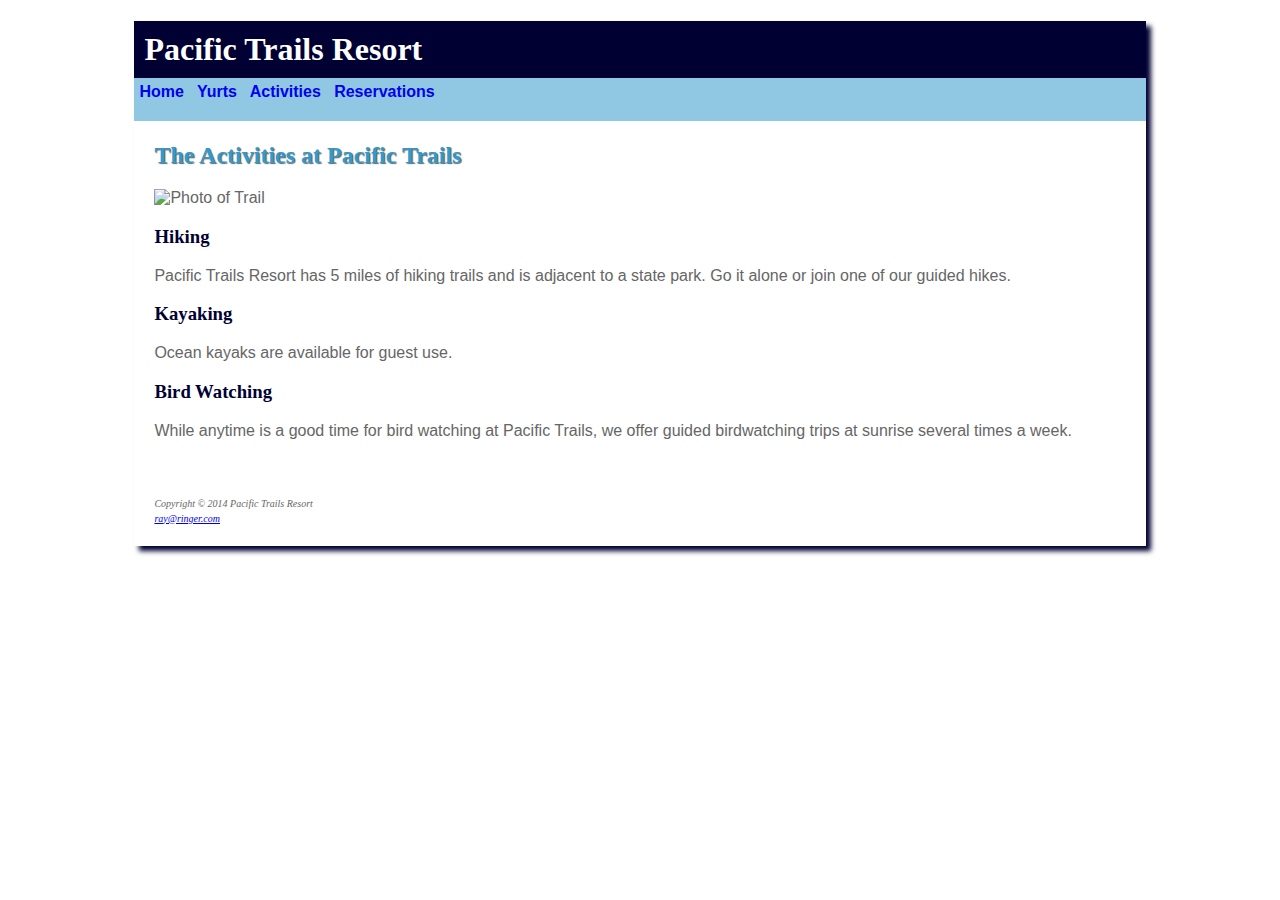
==== activities.html @ 01d7b599 "ptCaseStudy part 2 complete" ====
<!DOCTYPE html>
<html lang="en">
<head>
<title>Pacific Trails :: Activities</title>
<meta charset="utf-8">
<link rel= "stylesheet" href="pacific.css">
</head>
<body>
<div id="wrapper">
<header>
 <h1>Pacific Trails Resort</h1>
</header>
<nav><a href="index.html">Home</a> &nbsp;
     <a href="yurts.html">Yurts</a> &nbsp;
	 <a href="activities.html">Activities</a> &nbsp;
     <a href="reservations.html">Reservations</a>
</nav>
<div id="content">
 <h2>The Activities at Pacific Trails</h2>
 <img src="images/trail.jpg" height="250" width="320" alt="Photo of Trail">
 <h3>Hiking</h3>
    <p>Pacific Trails Resort has 5 miles of hiking trails and is adjacent to a state park. Go it alone or join one of our guided hikes.</p>
 <h3>Kayaking</h3>
    <p>Ocean kayaks are available for guest use.</p>
 <h3>Bird Watching</h3>
    <p>While anytime is a good time for bird watching at Pacific Trails, we offer guided birdwatching trips
at sunrise several times a week.</p>
</div>
<footer>
    <small><i>Copyright &copy; 2014 Pacific Trails Resort</i>
 <br>
  <a href="mailto:ray@ringer.com">
      <i>ray@ringer.com</i></a></small>
</footer>
</div>
</body>
</html>
---- pacific.css ----
body { background-image: url(images/ptrbackground.jpg); color: #666666;
       font-family: Arial, "Helvitica Neue", Helvetica, sans-serif;
}
#wrapper { background-color: #FFFFFF; width: 80%; min-width: 960px; margin-left: auto; margin-right: auto; box-shadow: 5px 5px 5px #000033; 
}
header { background-color:#000033; color:#FFFFFF; background-image: url(images/sunset.jpg);
         background-repeat: no-repeat;
         background-position: right;
}
#content { padding-top: 1px; padding-right: 20px; padding-bottom: 20px; padding-left: 20px; }
nav  {font-weight: bold; background-color: #90C7E3; padding-top: 5px; padding-right: 5px; padding-bottom: 20px; padding-left: 5px; 
}
nav a {text-decoration: none;
}
h1 { font-family: Georgia, "Times New Roman", serif; margin-bottom: 0; padding-top: 10px; padding-right: 10px; padding-bottom: 10px; padding-left: 10px; 
}
h2 { color: #3399CC; font-family: Georgia, "Times New Roman", serif; text-shadow: 1px 1px 1px #666666; 
}
h3 { color: #000033; font-family: Georgia, "Times New Roman", serif; 
}
#contact { font-size: 90%; 
}
.resort { color: #5C7FA3; font-weight: bold;
}
ul { list-style-image: url(images/marker.gif); 
}
footer { font-family: Georgia, "Times New Roman", serif; font-size: 75%; padding-top: 20px; padding-right: 20px; padding-bottom: 20px; padding-left: 20px;
}
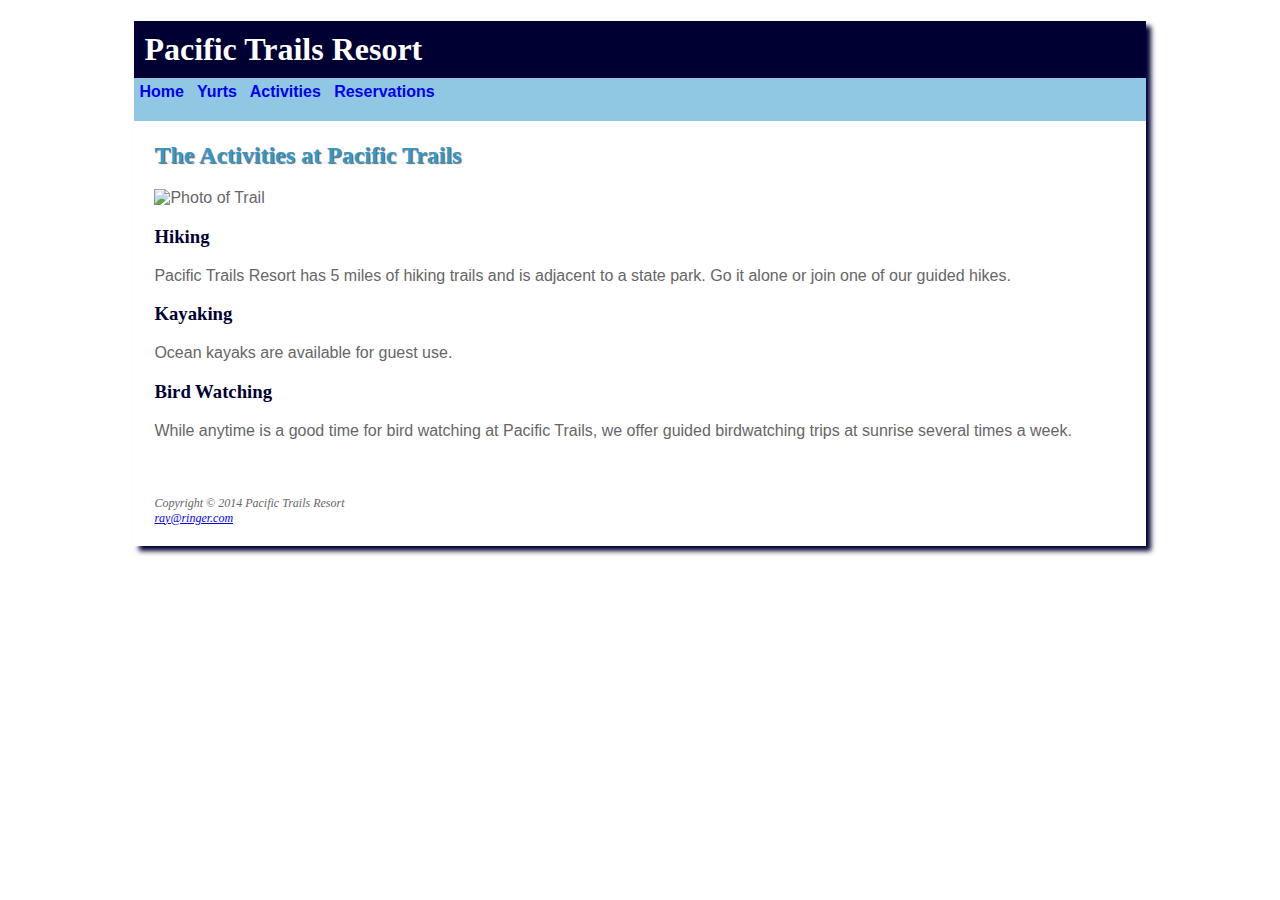
==== commit 7a22955a: "ptCaseStudy part 2 complete" ====
--- a/activities.html
+++ b/activities.html
@@ -27,10 +27,10 @@
 at sunrise several times a week.</p>
 </div>
 <footer>
-    <small><i>Copyright &copy; 2014 Pacific Trails Resort</i>
+    Copyright &copy; 2014 Pacific Trails Resort
  <br>
   <a href="mailto:ray@ringer.com">
-      <i>ray@ringer.com</i></a></small>
+      ray@ringer.com</a>
 </footer>
 </div>
 </body>
--- a/pacific.css
+++ b/pacific.css
@@ -24,5 +24,5 @@
 }
 ul { list-style-image: url(images/marker.gif); 
 }
-footer { font-family: Georgia, "Times New Roman", serif; font-size: 75%; padding-top: 20px; padding-right: 20px; padding-bottom: 20px; padding-left: 20px;
+footer { font-family: Georgia, "Times New Roman", serif; font-size: 75%; font-style: italic; padding-top: 20px; padding-right: 20px; padding-bottom: 20px; padding-left: 20px;
 }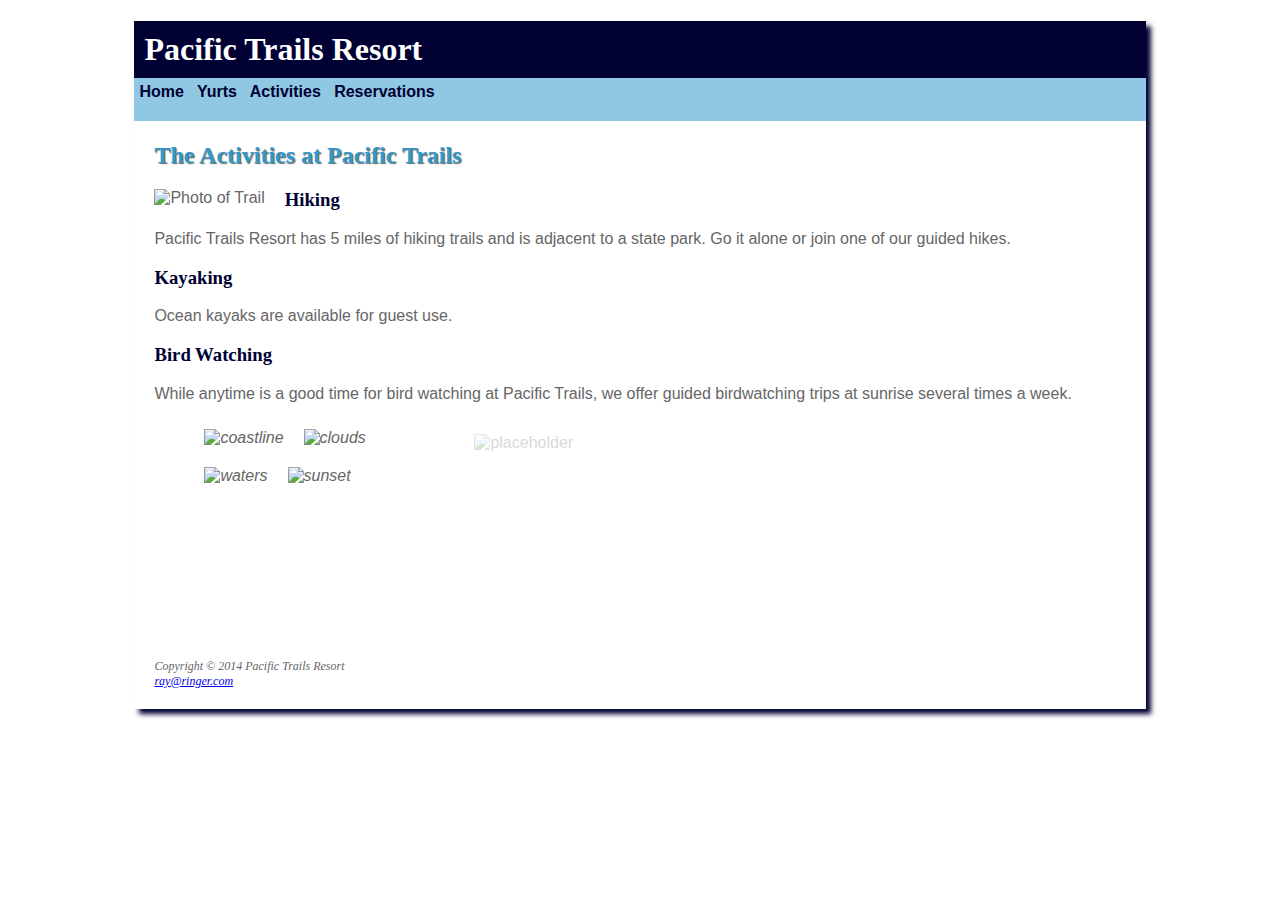
==== commit 1df405cc: "first update to ptCaseStudy part 3" ====
--- a/activities.html
+++ b/activities.html
@@ -4,6 +4,9 @@
 <title>Pacific Trails :: Activities</title>
 <meta charset="utf-8">
 <link rel= "stylesheet" href="pacific.css">
+<!--[if lt IE 9]>
+<script src="http://html5shim.googlecode.com/svn/trunk/html5.js"> </script>
+<![endif]-->
 </head>
 <body>
 <div id="wrapper">
@@ -17,7 +20,7 @@
 </nav>
 <div id="content">
  <h2>The Activities at Pacific Trails</h2>
- <img src="images/trail.jpg" height="250" width="320" alt="Photo of Trail">
+ <img class="float" src="images/trail.jpg" alt="Photo of Trail">
  <h3>Hiking</h3>
     <p>Pacific Trails Resort has 5 miles of hiking trails and is adjacent to a state park. Go it alone or join one of our guided hikes.</p>
  <h3>Kayaking</h3>
@@ -25,6 +28,19 @@
  <h3>Bird Watching</h3>
     <p>While anytime is a good time for bird watching at Pacific Trails, we offer guided birdwatching trips
 at sunrise several times a week.</p>
+ <div id="gallery">
+    <img id="placeholder" src="images/photo5.jpg" width="200" height="150" alt="placeholder">
+     <ul>
+     <li><a href="photo2.jpg"><img src="images/photo2.jpg" width="100" height="75" alt="coastline"> <span><img src="images/photo2.jpg" width="200" height="150" alt="coastline"><br>Rocky Coastline</span></a>
+         </li>
+ <li><a href="photo3.jpg"><img src="images/photo3.jpg" width="100" height="75" alt="clouds"> <span><img src="images/photo3.jpg" width="200" height="150" alt="clouds"><br>Clouds Moving in on the Coast</span></a> 
+         </li>
+ <li> <a href="photo4.jpg"><img src="images/photo4.jpg" width="100" height="75" alt="waters"> <span><img src="images/photo4.jpg" width="200" height="150" alt="waters"><br>Turquoise Waters</span></a>
+         </li>
+ <li><a href="photo6.jpg"><img src="images/photo6.jpg" width="100" height="75" alt="sunset"> <span><img src="images/photo6.jpg" width="200" height="150" alt="sunset"><br>Sunset on the Coast</span></a> 
+     </li>
+     </ul>
+    </div>
 </div>
 <footer>
     Copyright &copy; 2014 Pacific Trails Resort
--- a/pacific.css
+++ b/pacific.css
@@ -1,3 +1,5 @@
+header, hgroup, nav, footer, figure, figcaption, aside, section, article { display: block;
+}
 body { background-image: url(images/ptrbackground.jpg); color: #666666;
        font-family: Arial, "Helvitica Neue", Helvetica, sans-serif;
 }
@@ -7,10 +9,34 @@
          background-repeat: no-repeat;
          background-position: right;
 }
-#content { padding-top: 1px; padding-right: 20px; padding-bottom: 20px; padding-left: 20px; }
-nav  {font-weight: bold; background-color: #90C7E3; padding-top: 5px; padding-right: 5px; padding-bottom: 20px; padding-left: 5px; 
+#content { padding-top: 1px; padding-right: 20px; padding-bottom: 20px; padding-left: 20px; list-style-position: inside; }
+.float { float: left; padding-right: 20px; 
 }
+nav  { font-weight: bold; background-color: #90C7E3; padding-top: 5px; padding-right: 5px; padding-bottom: 20px; padding-left: 5px; 
+}
+#gallery { position: relative; height: 200px; 
+}
+#gallery img { float: none; padding: 0; 
+}
+#gallery ul { width: 250px; list-style-type: none; 
+}
+#gallery li { display: inline; float: left; padding: 10px;
+}
+#gallery a { text-decoration: none; color: #666666; font-style: italic;
+}
+#gallery span { display: none; }
+#gallery a:hover span { display: block; position: absolute; top: 15px; left: 320px; text-align: center;
+}
+#placeholder { position: absolute; left: 320px; top: 15px; opacity: 0.25;
+}
+
 nav a {text-decoration: none;
+}
+nav a:link { color: #000033;
+}
+nav a:visited { color: #344873;
+}
+nav a:hover { color: #FFFFFF;
 }
 h1 { font-family: Georgia, "Times New Roman", serif; margin-bottom: 0; padding-top: 10px; padding-right: 10px; padding-bottom: 10px; padding-left: 10px; 
 }
@@ -24,5 +50,5 @@
 }
 ul { list-style-image: url(images/marker.gif); 
 }
-footer { font-family: Georgia, "Times New Roman", serif; font-size: 75%; font-style: italic; padding-top: 20px; padding-right: 20px; padding-bottom: 20px; padding-left: 20px;
+footer { float: none; font-family: Georgia, "Times New Roman", serif; font-size: 75%; font-style: italic; padding-top: 20px; padding-right: 20px; padding-bottom: 20px; padding-left: 20px;
 }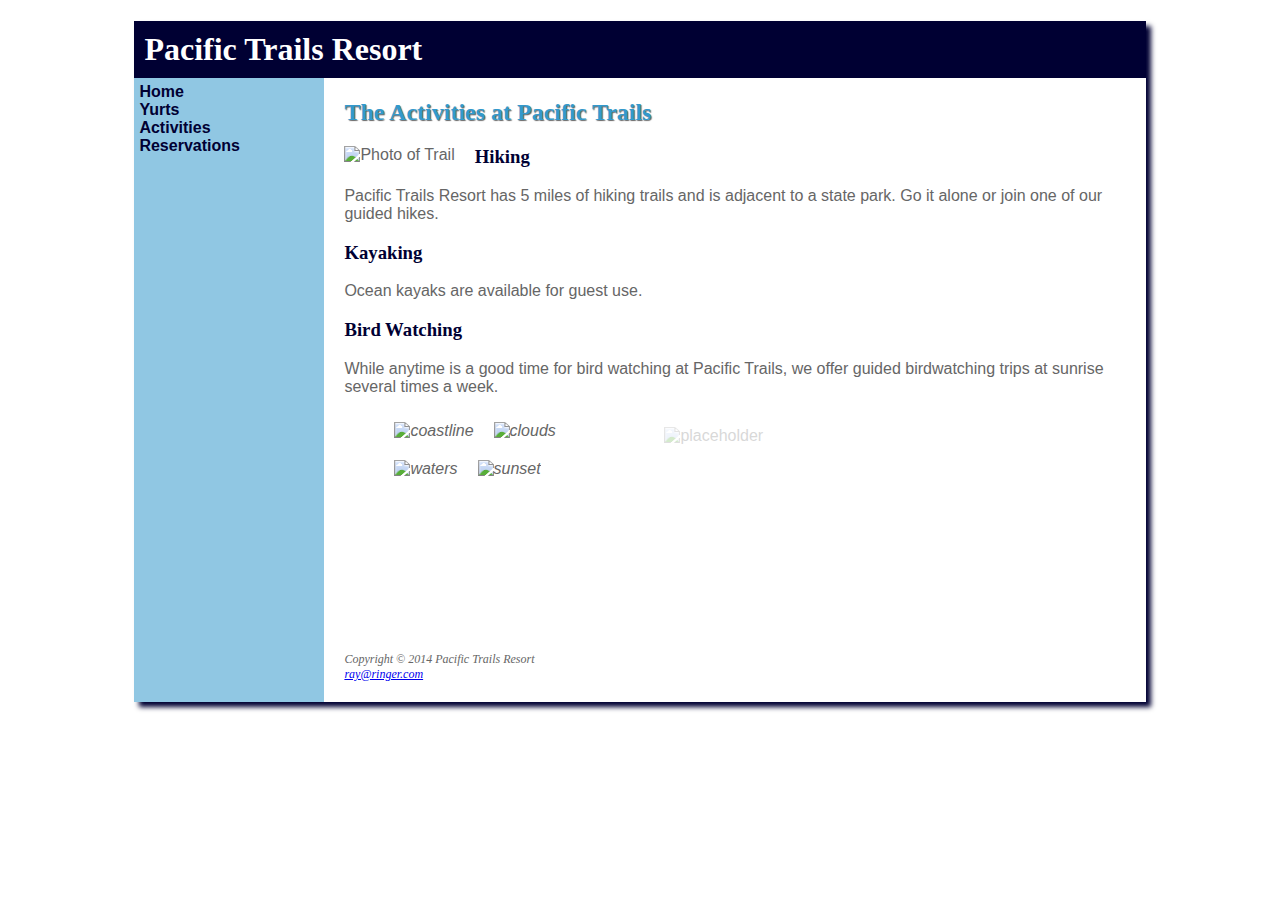
==== commit 2b20b09e: "2nd update to ptCaseStudy part 3" ====
--- a/activities.html
+++ b/activities.html
@@ -13,10 +13,13 @@
 <header>
  <h1>Pacific Trails Resort</h1>
 </header>
-<nav><a href="index.html">Home</a> &nbsp;
-     <a href="yurts.html">Yurts</a> &nbsp;
-	 <a href="activities.html">Activities</a> &nbsp;
-     <a href="reservations.html">Reservations</a>
+<nav> 
+    <ul>
+        <li><a href="index.html">Home</a></li>
+        <li><a href="yurts.html">Yurts</a></li>
+        <li><a href="activities.html">Activities</a></li>
+        <li><a href="reservations.html">Reservations</a></li>
+    </ul>
 </nav>
 <div id="content">
  <h2>The Activities at Pacific Trails</h2>
@@ -50,5 +53,4 @@
 </footer>
 </div>
 </body>
-</html>
-
+</html>--- a/pacific.css
+++ b/pacific.css
@@ -3,16 +3,17 @@
 body { background-image: url(images/ptrbackground.jpg); color: #666666;
        font-family: Arial, "Helvitica Neue", Helvetica, sans-serif;
 }
-#wrapper { background-color: #FFFFFF; width: 80%; min-width: 960px; margin-left: auto; margin-right: auto; box-shadow: 5px 5px 5px #000033; 
+#wrapper { background-color: #90C7E3; width: 80%; min-width: 960px; margin-left: auto; margin-right: auto; box-shadow: 5px 5px 5px #000033; 
 }
 header { background-color:#000033; color:#FFFFFF; background-image: url(images/sunset.jpg);
          background-repeat: no-repeat;
          background-position: right;
 }
-#content { padding-top: 1px; padding-right: 20px; padding-bottom: 20px; padding-left: 20px; list-style-position: inside; }
+#content { background-color: #FFFFFF; padding-top: 1px; padding-right: 20px; padding-bottom: 20px; padding-left: 20px; list-style-position: inside; margin-left: 190px; 
+}
 .float { float: left; padding-right: 20px; 
 }
-nav  { font-weight: bold; background-color: #90C7E3; padding-top: 5px; padding-right: 5px; padding-bottom: 20px; padding-left: 5px; 
+nav  { float: left; width: 160px; font-weight: bold; padding-top: 5px; padding-right: 5px; padding-bottom: 20px; padding-left: 5px; 
 }
 #gallery { position: relative; height: 200px; 
 }
@@ -29,7 +30,8 @@
 }
 #placeholder { position: absolute; left: 320px; top: 15px; opacity: 0.25;
 }
-
+nav ul { padding: 0; margin: 0; list-style: none;
+}
 nav a {text-decoration: none;
 }
 nav a:link { color: #000033;
@@ -48,7 +50,7 @@
 }
 .resort { color: #5C7FA3; font-weight: bold;
 }
-ul { list-style-image: url(images/marker.gif); 
+#content ul { list-style-image: url(images/marker.gif); 
 }
-footer { float: none; font-family: Georgia, "Times New Roman", serif; font-size: 75%; font-style: italic; padding-top: 20px; padding-right: 20px; padding-bottom: 20px; padding-left: 20px;
+footer { float: none; background-color: #FFFFFF; font-family: Georgia, "Times New Roman", serif; font-size: 75%; font-style: italic; padding-top: 20px; padding-right: 20px; padding-bottom: 20px; padding-left: 20px; margin-left: 190px;
 }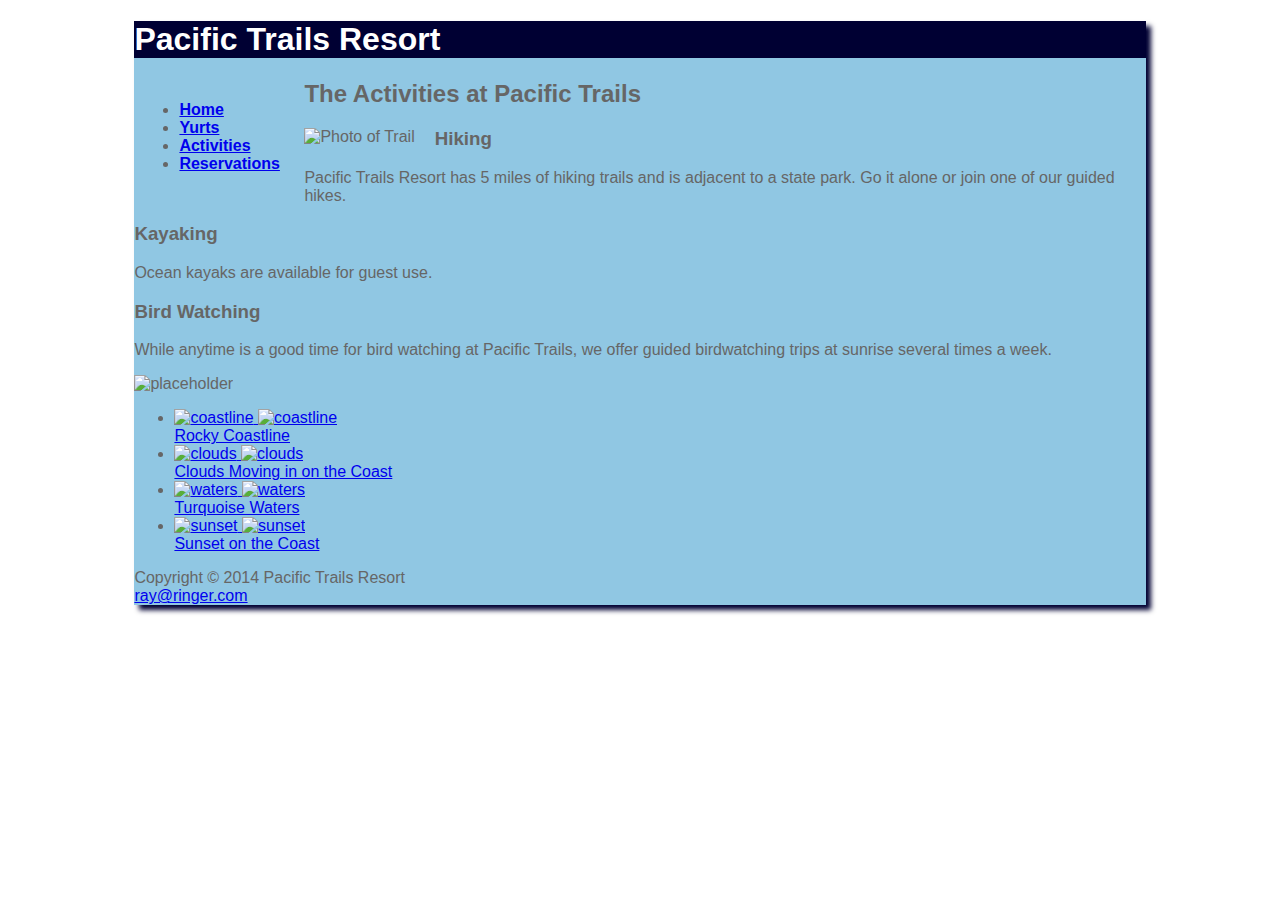
==== commit 1c9a313e: "2nd update to ptCaseStudy part 3" ====
--- a/activities.html
+++ b/activities.html
@@ -53,4 +53,4 @@
 </footer>
 </div>
 </body>
-</html>+</html>
--- a/pacific.css
+++ b/pacific.css
@@ -9,11 +9,18 @@
          background-repeat: no-repeat;
          background-position: right;
 }
+<<<<<<< HEAD
 #content { background-color: #FFFFFF; padding-top: 1px; padding-right: 20px; padding-bottom: 20px; padding-left: 20px; list-style-position: inside; margin-left: 190px; 
 }
 .float { float: left; padding-right: 20px; 
 }
 nav  { float: left; width: 160px; font-weight: bold; padding-top: 5px; padding-right: 5px; padding-bottom: 20px; padding-left: 5px; 
+=======
+#content { padding-top: 1px; padding-right: 20px; padding-bottom: 20px; padding-left: 20px; list-style-position: inside; }
+.float { float: left; padding-right: 20px; 
+}
+nav  { font-weight: bold; background-color: #90C7E3; padding-top: 5px; padding-right: 5px; padding-bottom: 20px; padding-left: 5px; 
+>>>>>>> 4156e5f08698bb206fe51e328c6f892a7630dd86
 }
 #gallery { position: relative; height: 200px; 
 }
@@ -22,6 +29,7 @@
 #gallery ul { width: 250px; list-style-type: none; 
 }
 #gallery li { display: inline; float: left; padding: 10px;
+<<<<<<< HEAD
 }
 #gallery a { text-decoration: none; color: #666666; font-style: italic;
 }
@@ -31,7 +39,17 @@
 #placeholder { position: absolute; left: 320px; top: 15px; opacity: 0.25;
 }
 nav ul { padding: 0; margin: 0; list-style: none;
+=======
+>>>>>>> 4156e5f08698bb206fe51e328c6f892a7630dd86
 }
+#gallery a { text-decoration: none; color: #666666; font-style: italic;
+}
+#gallery span { display: none; }
+#gallery a:hover span { display: block; position: absolute; top: 15px; left: 320px; text-align: center;
+}
+#placeholder { position: absolute; left: 320px; top: 15px; opacity: 0.25;
+}
+
 nav a {text-decoration: none;
 }
 nav a:link { color: #000033;
@@ -52,5 +70,13 @@
 }
 #content ul { list-style-image: url(images/marker.gif); 
 }
+<<<<<<< HEAD
 footer { float: none; background-color: #FFFFFF; font-family: Georgia, "Times New Roman", serif; font-size: 75%; font-style: italic; padding-top: 20px; padding-right: 20px; padding-bottom: 20px; padding-left: 20px; margin-left: 190px;
+=======
+<<<<<<< HEAD
+footer { float: none; font-family: Georgia, "Times New Roman", serif; font-size: 75%; font-style: italic; padding-top: 20px; padding-right: 20px; padding-bottom: 20px; padding-left: 20px;
+=======
+footer { font-family: Georgia, "Times New Roman", serif; font-size: 75%; font-style: italic; padding-top: 20px; padding-right: 20px; padding-bottom: 20px; padding-left: 20px;
+>>>>>>> 7a22955aa2d6ece77346e5852c253a8cb5d1c721
+>>>>>>> 4156e5f08698bb206fe51e328c6f892a7630dd86
 }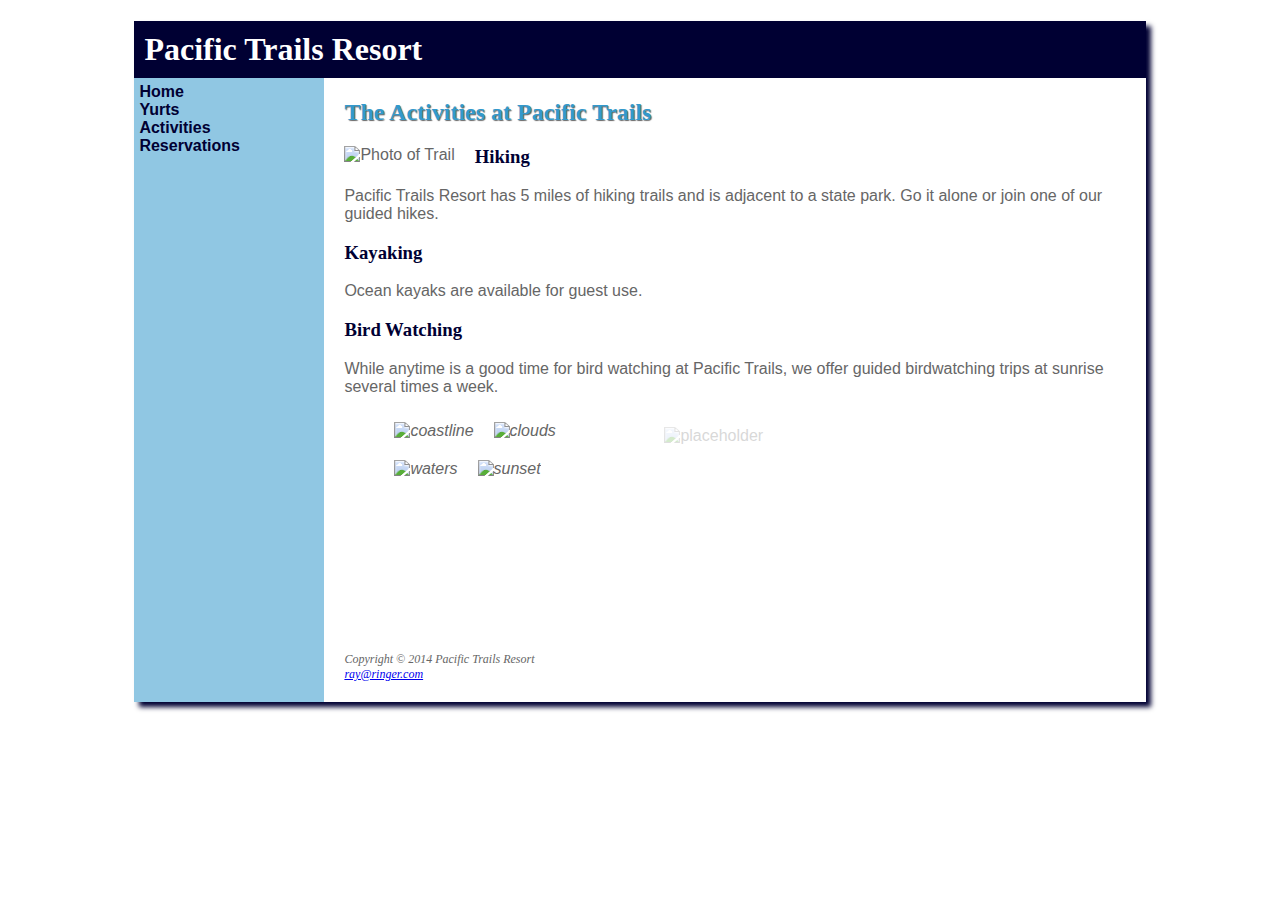
==== commit 2dc9fb55: "3rd update to ptCaseStudy part 3" ====
--- a/activities.html
+++ b/activities.html
@@ -1,56 +1,70 @@
 <!DOCTYPE html>
 <html lang="en">
+
 <head>
-<title>Pacific Trails :: Activities</title>
-<meta charset="utf-8">
-<link rel= "stylesheet" href="pacific.css">
-<!--[if lt IE 9]>
+    <title>Pacific Trails :: Activities</title>
+    <meta charset="utf-8">
+    <link rel="stylesheet" href="pacific.css">
+    <!--[if lt IE 9]>
 <script src="http://html5shim.googlecode.com/svn/trunk/html5.js"> </script>
 <![endif]-->
 </head>
+
 <body>
-<div id="wrapper">
-<header>
- <h1>Pacific Trails Resort</h1>
-</header>
-<nav> 
-    <ul>
-        <li><a href="index.html">Home</a></li>
-        <li><a href="yurts.html">Yurts</a></li>
-        <li><a href="activities.html">Activities</a></li>
-        <li><a href="reservations.html">Reservations</a></li>
-    </ul>
-</nav>
-<div id="content">
- <h2>The Activities at Pacific Trails</h2>
- <img class="float" src="images/trail.jpg" alt="Photo of Trail">
- <h3>Hiking</h3>
-    <p>Pacific Trails Resort has 5 miles of hiking trails and is adjacent to a state park. Go it alone or join one of our guided hikes.</p>
- <h3>Kayaking</h3>
-    <p>Ocean kayaks are available for guest use.</p>
- <h3>Bird Watching</h3>
-    <p>While anytime is a good time for bird watching at Pacific Trails, we offer guided birdwatching trips
-at sunrise several times a week.</p>
- <div id="gallery">
-    <img id="placeholder" src="images/photo5.jpg" width="200" height="150" alt="placeholder">
-     <ul>
-     <li><a href="photo2.jpg"><img src="images/photo2.jpg" width="100" height="75" alt="coastline"> <span><img src="images/photo2.jpg" width="200" height="150" alt="coastline"><br>Rocky Coastline</span></a>
-         </li>
- <li><a href="photo3.jpg"><img src="images/photo3.jpg" width="100" height="75" alt="clouds"> <span><img src="images/photo3.jpg" width="200" height="150" alt="clouds"><br>Clouds Moving in on the Coast</span></a> 
-         </li>
- <li> <a href="photo4.jpg"><img src="images/photo4.jpg" width="100" height="75" alt="waters"> <span><img src="images/photo4.jpg" width="200" height="150" alt="waters"><br>Turquoise Waters</span></a>
-         </li>
- <li><a href="photo6.jpg"><img src="images/photo6.jpg" width="100" height="75" alt="sunset"> <span><img src="images/photo6.jpg" width="200" height="150" alt="sunset"><br>Sunset on the Coast</span></a> 
-     </li>
-     </ul>
+    <div id="wrapper">
+        <header>
+            <h1>Pacific Trails Resort</h1>
+        </header>
+        <nav>
+            <ul>
+                <li><a href="index.html">Home</a>
+                </li>
+                <li><a href="yurts.html">Yurts</a>
+                </li>
+                <li><a href="activities.html">Activities</a>
+                </li>
+                <li><a href="reservations.html">Reservations</a>
+                </li>
+            </ul>
+        </nav>
+        <div id="content">
+            <h2>The Activities at Pacific Trails</h2>
+            <img class="float" src="images/trail.jpg" alt="Photo of Trail">
+            <h3>Hiking</h3>
+            <p>Pacific Trails Resort has 5 miles of hiking trails and is adjacent to a state park. Go it alone or join one of our guided hikes.</p>
+            <h3>Kayaking</h3>
+            <p>Ocean kayaks are available for guest use.</p>
+            <h3>Bird Watching</h3>
+            <p>While anytime is a good time for bird watching at Pacific Trails, we offer guided birdwatching trips at sunrise several times a week.</p>
+            <div id="gallery">
+                <img id="placeholder" src="images/photo5.jpg" width="200" height="150" alt="placeholder">
+                <ul>
+                    <li>
+                        <a href="photo2.jpg"><img src="images/photo2.jpg" width="100" height="75" alt="coastline"> <span><img src="images/photo2.jpg" width="200" height="150" alt="Rocky Coastline"><br>Rocky Coastline</span>
+                        </a>
+                    </li>
+                    <li>
+                        <a href="photo3.jpg"><img src="images/photo3.jpg" width="100" height="75" alt="clouds"> <span><img src="images/photo3.jpg" width="200" height="150" alt="Coastal Mountains"><br>Coastal Mountains</span>
+                        </a>
+                    </li>
+                    <li>
+                        <a href="photo4.jpg"><img src="images/photo4.jpg" width="100" height="75" alt="waters"> <span><img src="images/photo4.jpg" width="200" height="150" alt="Turquoise Waters"><br>Turquoise Waters</span>
+                        </a>
+                    </li>
+                    <li>
+                        <a href="photo6.jpg"><img src="images/photo6.jpg" width="100" height="75" alt="sunset"> <span><img src="images/photo6.jpg" width="200" height="150" alt="Sunset on the Coast"><br>Sunset on the Coast</span>
+                        </a>
+                    </li>
+                </ul>
+            </div>
+        </div>
+        <footer>
+            Copyright &copy; 2014 Pacific Trails Resort
+            <br>
+            <a href="mailto:ray@ringer.com">
+      ray@ringer.com</a>
+        </footer>
     </div>
-</div>
-<footer>
-    Copyright &copy; 2014 Pacific Trails Resort
- <br>
-  <a href="mailto:ray@ringer.com">
-      ray@ringer.com</a>
-</footer>
-</div>
 </body>
-</html>
+
+</html>--- a/pacific.css
+++ b/pacific.css
@@ -1,82 +1,242 @@
-header, hgroup, nav, footer, figure, figcaption, aside, section, article { display: block;
-}
-body { background-image: url(images/ptrbackground.jpg); color: #666666;
-       font-family: Arial, "Helvitica Neue", Helvetica, sans-serif;
-}
-#wrapper { background-color: #90C7E3; width: 80%; min-width: 960px; margin-left: auto; margin-right: auto; box-shadow: 5px 5px 5px #000033; 
-}
-header { background-color:#000033; color:#FFFFFF; background-image: url(images/sunset.jpg);
-         background-repeat: no-repeat;
-         background-position: right;
-}
-<<<<<<< HEAD
-#content { background-color: #FFFFFF; padding-top: 1px; padding-right: 20px; padding-bottom: 20px; padding-left: 20px; list-style-position: inside; margin-left: 190px; 
-}
-.float { float: left; padding-right: 20px; 
-}
-nav  { float: left; width: 160px; font-weight: bold; padding-top: 5px; padding-right: 5px; padding-bottom: 20px; padding-left: 5px; 
-=======
-#content { padding-top: 1px; padding-right: 20px; padding-bottom: 20px; padding-left: 20px; list-style-position: inside; }
-.float { float: left; padding-right: 20px; 
-}
-nav  { font-weight: bold; background-color: #90C7E3; padding-top: 5px; padding-right: 5px; padding-bottom: 20px; padding-left: 5px; 
->>>>>>> 4156e5f08698bb206fe51e328c6f892a7630dd86
-}
-#gallery { position: relative; height: 200px; 
-}
-#gallery img { float: none; padding: 0; 
-}
-#gallery ul { width: 250px; list-style-type: none; 
-}
-#gallery li { display: inline; float: left; padding: 10px;
-<<<<<<< HEAD
-}
-#gallery a { text-decoration: none; color: #666666; font-style: italic;
-}
-#gallery span { display: none; }
-#gallery a:hover span { display: block; position: absolute; top: 15px; left: 320px; text-align: center;
-}
-#placeholder { position: absolute; left: 320px; top: 15px; opacity: 0.25;
-}
-nav ul { padding: 0; margin: 0; list-style: none;
-=======
->>>>>>> 4156e5f08698bb206fe51e328c6f892a7630dd86
-}
-#gallery a { text-decoration: none; color: #666666; font-style: italic;
-}
-#gallery span { display: none; }
-#gallery a:hover span { display: block; position: absolute; top: 15px; left: 320px; text-align: center;
-}
-#placeholder { position: absolute; left: 320px; top: 15px; opacity: 0.25;
-}
-
-nav a {text-decoration: none;
-}
-nav a:link { color: #000033;
-}
-nav a:visited { color: #344873;
-}
-nav a:hover { color: #FFFFFF;
-}
-h1 { font-family: Georgia, "Times New Roman", serif; margin-bottom: 0; padding-top: 10px; padding-right: 10px; padding-bottom: 10px; padding-left: 10px; 
-}
-h2 { color: #3399CC; font-family: Georgia, "Times New Roman", serif; text-shadow: 1px 1px 1px #666666; 
-}
-h3 { color: #000033; font-family: Georgia, "Times New Roman", serif; 
-}
-#contact { font-size: 90%; 
-}
-.resort { color: #5C7FA3; font-weight: bold;
-}
-#content ul { list-style-image: url(images/marker.gif); 
-}
-<<<<<<< HEAD
-footer { float: none; background-color: #FFFFFF; font-family: Georgia, "Times New Roman", serif; font-size: 75%; font-style: italic; padding-top: 20px; padding-right: 20px; padding-bottom: 20px; padding-left: 20px; margin-left: 190px;
-=======
-<<<<<<< HEAD
-footer { float: none; font-family: Georgia, "Times New Roman", serif; font-size: 75%; font-style: italic; padding-top: 20px; padding-right: 20px; padding-bottom: 20px; padding-left: 20px;
-=======
-footer { font-family: Georgia, "Times New Roman", serif; font-size: 75%; font-style: italic; padding-top: 20px; padding-right: 20px; padding-bottom: 20px; padding-left: 20px;
->>>>>>> 7a22955aa2d6ece77346e5852c253a8cb5d1c721
->>>>>>> 4156e5f08698bb206fe51e328c6f892a7630dd86
+header,
+hgroup,
+nav,
+footer,
+figure,
+figcaption,
+aside,
+section,
+article {
+    display: block;
+}
+
+body {
+    background-image: url(images/ptrbackground.jpg);
+    color: #666666;
+    font-family: Arial, "Helvitica Neue", Helvetica, sans-serif;
+}
+
+#wrapper {
+    background-color: #90C7E3;
+    width: 80%;
+    min-width: 960px;
+    margin-left: auto;
+    margin-right: auto;
+    box-shadow: 5px 5px 5px #000033;
+}
+
+header {
+    background-color: #000033;
+    color: #FFFFFF;
+    background-image: url(images/sunset.jpg);
+    background-repeat: no-repeat;
+    background-position: right;
+}
+
+#content {
+    background-color: #FFFFFF;
+    padding-top: 1px;
+    padding-right: 20px;
+    padding-bottom: 20px;
+    padding-left: 20px;
+    list-style-position: inside;
+    margin-left: 190px;
+}
+
+.float {
+    float: left;
+    padding-right: 20px;
+}
+
+nav {
+    float: left;
+    width: 160px;
+    background-color: #90C7E3;
+    font-weight: bold;
+    padding-top: 5px;
+    padding-right: 5px;
+    padding-bottom: 20px;
+    padding-left: 5px;
+}
+
+#content {
+    padding-top: 1px;
+    padding-right: 20px;
+    padding-bottom: 20px;
+    padding-left: 20px;
+    list-style-position: inside;
+}
+
+.float {
+    float: left;
+    padding-right: 20px;
+}
+
+#gallery {
+    position: relative;
+    height: 200px;
+}
+
+#gallery img {
+    float: none;
+    padding: 0;
+}
+
+#gallery ul {
+    width: 250px;
+    list-style-type: none;
+}
+
+#gallery li {
+    display: inline;
+    float: left;
+    padding: 10px;
+}
+
+#gallery a {
+    text-decoration: none;
+    color: #666666;
+    font-style: italic;
+}
+
+#gallery span {
+    display: none;
+}
+
+#gallery a:hover span {
+    display: block;
+    position: absolute;
+    top: 15px;
+    left: 320px;
+    text-align: center;
+}
+
+#placeholder {
+    position: absolute;
+    left: 320px;
+    top: 15px;
+    opacity: 0.25;
+}
+
+nav ul {
+    padding: 0;
+    margin: 0;
+    list-style: none;
+}
+
+#gallery a {
+    text-decoration: none;
+    color: #666666;
+    font-style: italic;
+}
+
+#gallery span {
+    display: none;
+}
+
+#gallery a:hover span {
+    display: block;
+    position: absolute;
+    top: 15px;
+    left: 320px;
+    text-align: center;
+}
+
+#placeholder {
+    position: absolute;
+    left: 320px;
+    top: 15px;
+    opacity: 0.25;
+}
+
+nav a {
+    text-decoration: none;
+}
+
+nav a:link {
+    color: #000033;
+}
+
+nav a:visited {
+    color: #344873;
+}
+
+nav a:hover {
+    color: #FFFFFF;
+}
+
+h1 {
+    font-family: Georgia, "Times New Roman", serif;
+    margin-bottom: 0;
+    padding-top: 10px;
+    padding-right: 10px;
+    padding-bottom: 10px;
+    padding-left: 10px;
+}
+
+h2 {
+    color: #3399CC;
+    font-family: Georgia, "Times New Roman", serif;
+    text-shadow: 1px 1px 1px #666666;
+}
+
+h3 {
+    color: #000033;
+    font-family: Georgia, "Times New Roman", serif;
+}
+
+#contact {
+    font-size: 90%;
+}
+
+.resort {
+    color: #5C7FA3;
+    font-weight: bold;
+}
+
+#content ul {
+    list-style-image: url(images/marker.gif);
+}
+
+footer {
+    float: none;
+    background-color: #FFFFFF;
+    font-family: Georgia, "Times New Roman", serif;
+    font-size: 75%;
+    font-style: italic;
+    padding-top: 20px;
+    padding-right: 20px;
+    padding-bottom: 20px;
+    padding-left: 20px;
+    margin-left: 190px;
+}
+
+@media only screen and (max-width: 768px) {
+    body {
+        margin: 0;
+    }
+    #wrapper {
+        min-width: 0;
+        width: auto;
+        box-shadow: none;
+    }
+    nav {
+        float: none;
+        width: auto;
+        padding: 0;
+    }
+    nav ul {
+        padding-left: 10px;
+        margin-top: 0.5em;
+        margin-bottom: 0.5em;
+    }
+    nav li {
+        display: inline;
+        padding-top: 0;
+        padding-right: 0.75em;
+        padding-bottom: 0;
+        padding-left: 0.75em;
+    }
+    #content { margin-left: 0; }
+    footer { margin-left: 0; }
 }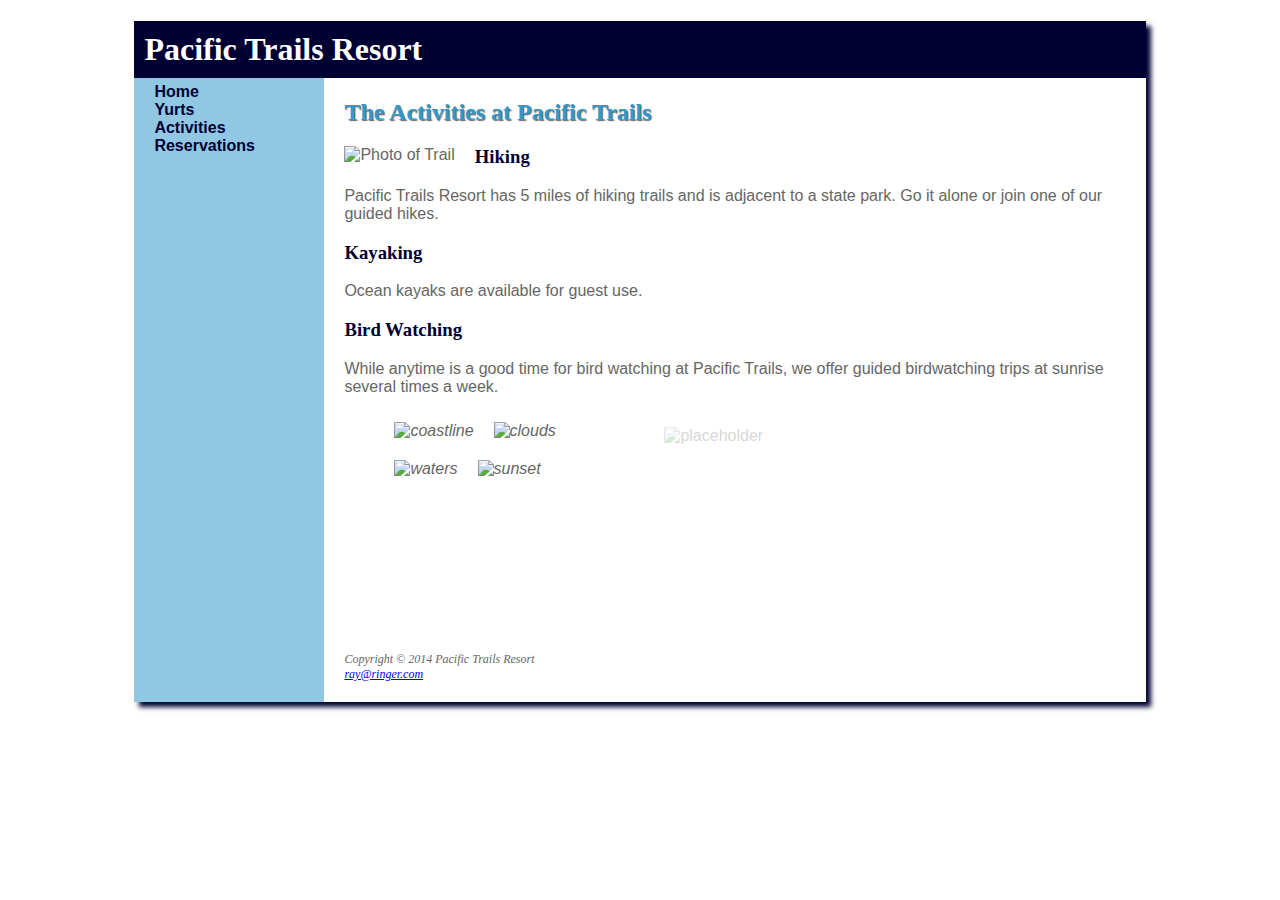
==== commit 07a221c5: "ptCaseStudy part 3 complete" ====
--- a/activities.html
+++ b/activities.html
@@ -29,7 +29,7 @@
         </nav>
         <div id="content">
             <h2>The Activities at Pacific Trails</h2>
-            <img class="float" src="images/trail.jpg" alt="Photo of Trail">
+            <img src="images/trail.jpg" alt="Photo of Trail">
             <h3>Hiking</h3>
             <p>Pacific Trails Resort has 5 miles of hiking trails and is adjacent to a state park. Go it alone or join one of our guided hikes.</p>
             <h3>Kayaking</h3>
--- a/pacific.css
+++ b/pacific.css
@@ -43,9 +43,21 @@
     margin-left: 190px;
 }
 
-.float {
+#content ul {
+    list-style-image: url(images/marker.gif);
+}
+
+#content img {
     float: left;
     padding-right: 20px;
+}
+
+.desktop {
+    display: inline;
+}
+
+.mobile {
+    display: none;
 }
 
 nav {
@@ -55,21 +67,8 @@
     font-weight: bold;
     padding-top: 5px;
     padding-right: 5px;
-    padding-bottom: 20px;
-    padding-left: 5px;
-}
-
-#content {
-    padding-top: 1px;
-    padding-right: 20px;
-    padding-bottom: 20px;
+    padding-bottom: 5px;
     padding-left: 20px;
-    list-style-position: inside;
-}
-
-.float {
-    float: left;
-    padding-right: 20px;
 }
 
 #gallery {
@@ -192,10 +191,6 @@
 .resort {
     color: #5C7FA3;
     font-weight: bold;
-}
-
-#content ul {
-    list-style-image: url(images/marker.gif);
 }
 
 footer {
@@ -239,4 +234,55 @@
     }
     #content { margin-left: 0; }
     footer { margin-left: 0; }
+}
+
+@media only screen and (max-width: 550px) {
+    #gallery {
+        display: none;
+    }
+}
+
+@media only screen and (max-width: 480px) {
+    h1 { 
+        padding-left: 0.3em;
+        margin: 0;
+        font-size: 1.5em;
+    }
+    #content {
+        padding-left: 1em;
+        padding-bottom: 0.1em;
+        padding-right: 1em;
+        margin: 0;
+        font-size: 90%;
+    }
+    nav ul {
+        text-align: center;
+        padding: 0;
+        margin: 0;
+    }
+    nav li { 
+        display: block;
+        margin: 0;
+        padding: 0.3em;
+        border-bottom: 2px;
+        border-style: solid;
+        border-color: #330000;
+    }
+    nav a {
+        display: block;
+    }
+    #content img {
+        float: none;
+        padding: 0;
+        margin: 0.1em;
+    }
+    #content ul {
+        list-style-position: outside;
+    }
+    .desktop {
+        display: none;
+    }
+    .mobile {
+        display: inline;
+    }
 }